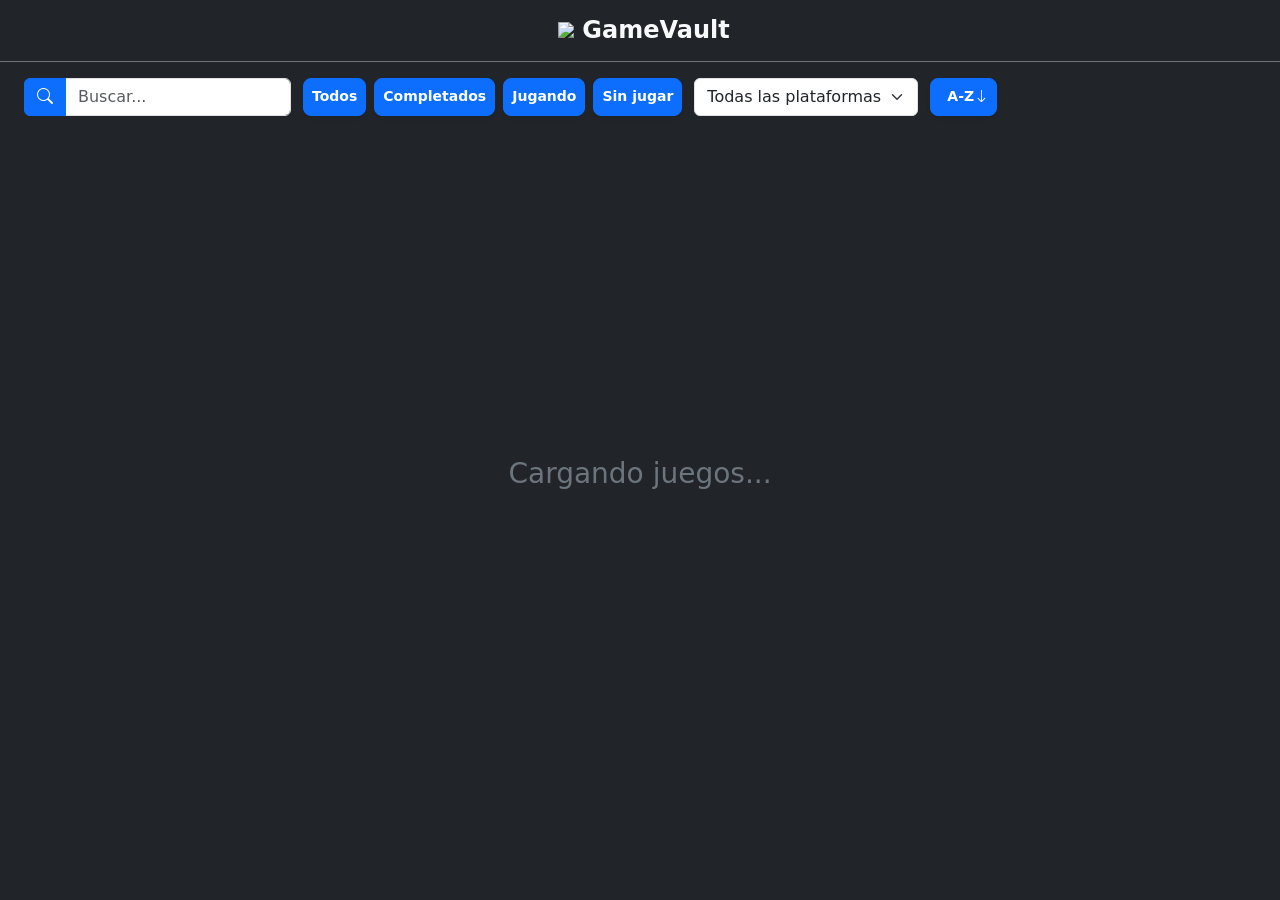
==== app/resources/index.html @ 4f373be8 "feat: Add search by A-Z / Z-A" ====
<!DOCTYPE html>
<html lang="es">

<head>
    <meta charset="UTF-8">
    <title>GameVault</title>
    <link href="https://cdn.jsdelivr.net/npm/bootstrap@5.3.3/dist/css/bootstrap.min.css" rel="stylesheet">
    <link href="https://cdn.jsdelivr.net/npm/bootstrap-icons@1.11.3/font/bootstrap-icons.min.css" rel="stylesheet">
    <link rel="stylesheet" href="/resources/css/index.css">
    <link rel="icon" type="image/x-icon" href="favicon.ico">
    <script defer src="/resources/js/app.js"></script>
</head>

<body class="bg-dark text-light vh-100 d-flex flex-column overflow-hidden">

    <header class="border-bottom border-secondary py-3 px-4 d-flex justify-content-center align-items-center">
        <h1 class="h4 fw-bold mb-0 d-flex align-items-center">
            <img src="/img/favicon-32x32.png" class="mx-2 align-middle"> GameVault
        </h1>
    </header>

    <main class="container-fluid pb-4 pt-3 px-4 flex-grow-1 overflow-y-auto">

        <div class="container mb-4 mx-0">
            <div class="row">

                <div class="col-auto ps-0">

                    <div class="input-group">

                        <button class="btn btn-primary" type="button" onclick="handleTitleSearch()">
                            <i class="bi bi-search"></i>
                        </button>

                        <input type="text" id="title-search" class="form-control" maxlength="41"
                            placeholder="Buscar...">
                    </div>

                </div>

                <div class="col-auto d-flex px-0">

                    <button type="button"
                        class="btn btn-primary btn-sm text-white fw-bold rounded-3 px-2 py-1 shadow-sm me-1"
                        onclick="filterGamesByStatus('todos')">Todos</button>

                    <button type="button"
                        class="btn btn-primary btn-sm text-white fw-bold rounded-3 px-2 py-1 shadow-sm mx-1"
                        onclick="filterGamesByStatus('completado')">Completados</button>

                    <button type="button"
                        class="btn btn-primary btn-sm text-white fw-bold rounded-3 px-2 py-1 shadow-sm mx-1"
                        onclick="filterGamesByStatus('jugando')">Jugando</button>

                    <button type="button"
                        class="btn btn-primary btn-sm text-white fw-bold rounded-3 px-2 py-1 shadow-sm ms-1"
                        onclick="filterGamesByStatus('pendiente')">Sin jugar</button>

                </div>

                <div class="col-auto">

                    <select id="platform-filter" class="form-select" onchange="filterGamesByPlatform(this.value)">
                        <option value="">Todas las plataformas</option>
                    </select>

                </div>

                <div class="col-auto px-0 d-flex">
                    <button class="btn btn-primary btn-sm text-white fw-bold rounded-3 ps-3 pe-2 py-1 shadow-sm me-1"
                        type="button" id="sort-toggle" onclick="toggleSort()">
                        A-Z<i class="bi bi-arrow-down"></i>
                    </button>
                </div>

            </div>
        </div>

        <div id="games-grid" class="row row-cols-2 row-cols-sm-3 row-cols-md-4 row-cols-lg-6 gy-4 gx-3">

            <div class="position-fixed top-50 start-50 translate-middle text-center w-100">
                <p class="text-secondary fs-3 mb-0">Cargando juegos...</p>
            </div>

        </div>

        <template id="game-card-template">

            <div class="col">

                <div class="card bg-secondary shadow bg-opacity-25 border-secondary rounded-4 h-100">

                    <div class="position-relative overflow-hidden">
                        <img class="card-img-top img-fluid game-cover">
                        <span class="badge position-absolute top-0 start-0 m-2 game-status"></span>
                    </div>

                    <div class="card-body p-2 d-flex flex-column">
                        <p class="card-title fw-bold text-light text-center fs-5 mb-1 game-title"></p>

                        <div class="d-flex align-items-center gap-2 mb-1 mt-auto game-meta-row">
                            <span class="text-light text-opacity-50 small game-year"></span>
                            <span class="text-light text-opacity-50 small game-separator">•</span>
                            <div class="text-light text-opacity-50 small d-flex gap-1 game-genres"></div>
                        </div>

                        <div class="game-pills mb-2 mt-1"></div>

                        <p class="mb-0 text-warning game-stars"></p>
                    </div>

                </div>

            </div>

        </template>

    </main>
</body>

</html>
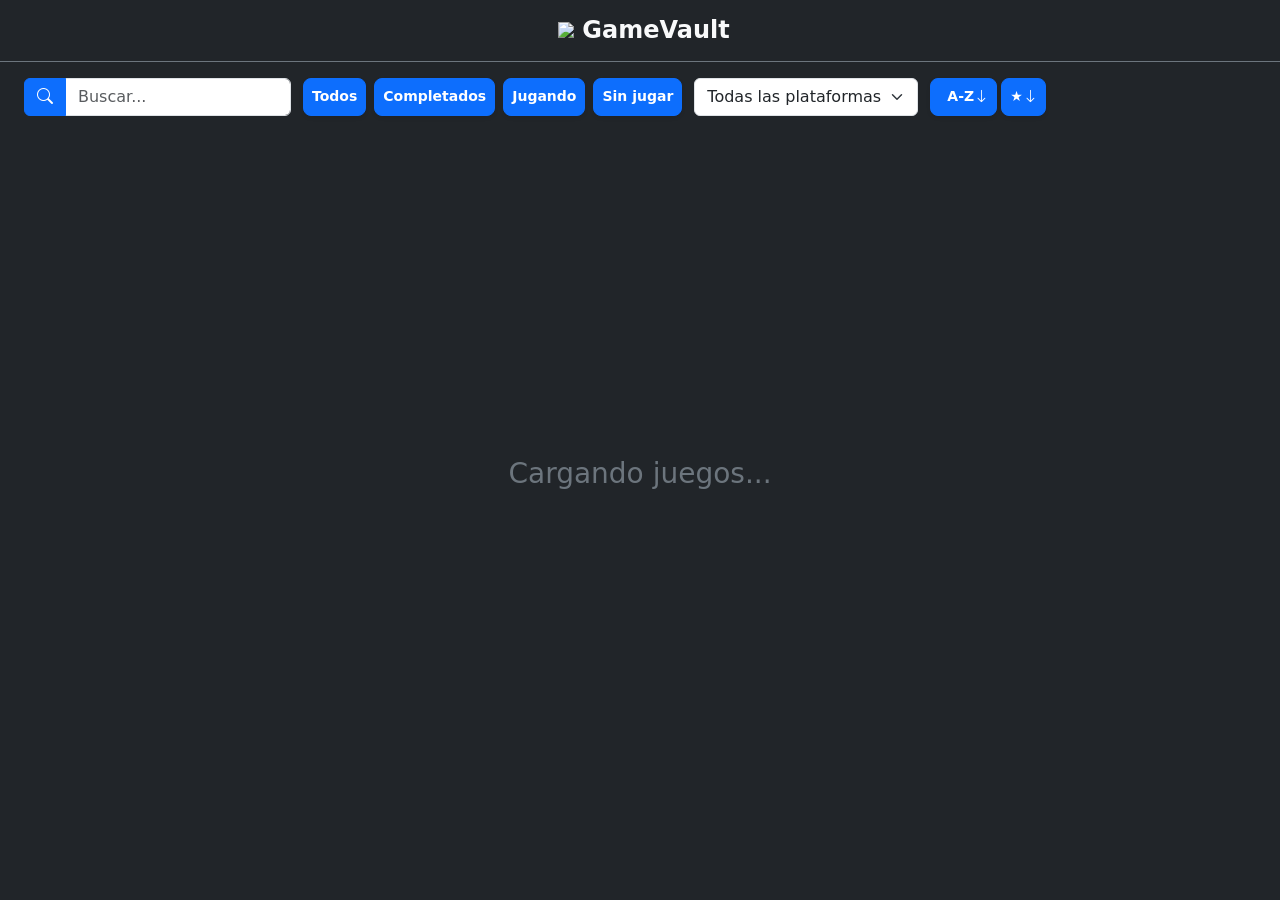
==== commit 6f5db4e2: "feat: Add filter by rating" ====
--- a/app/resources/index.html
+++ b/app/resources/index.html
@@ -73,6 +73,13 @@
                     </button>
                 </div>
 
+                <div class="col-auto d-flex px-0">
+                    <button class="btn btn-primary btn-sm text-white fw-bold rounded-3 px-2 py-1 shadow-sm me-1"
+                        type="button" id="rating-sort-toggle" onclick="toggleRatingSort()">
+                        ★<i class="bi bi-arrow-down"></i>
+                    </button>
+                </div>
+
             </div>
         </div>
 
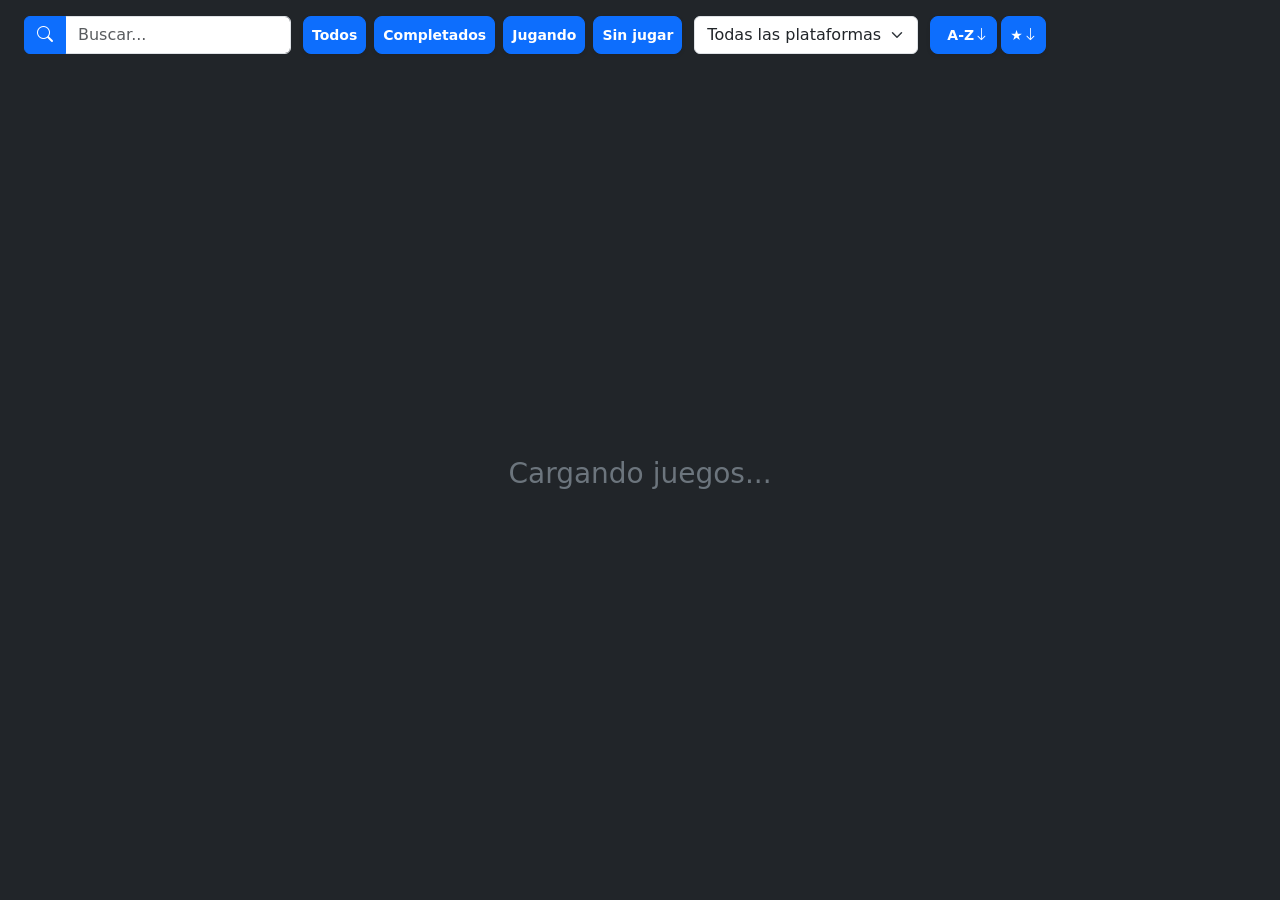
==== commit fc40f06c: "feat: Add stats calculator" ====
--- a/app/resources/index.html
+++ b/app/resources/index.html
@@ -7,17 +7,15 @@
     <link href="https://cdn.jsdelivr.net/npm/bootstrap@5.3.3/dist/css/bootstrap.min.css" rel="stylesheet">
     <link href="https://cdn.jsdelivr.net/npm/bootstrap-icons@1.11.3/font/bootstrap-icons.min.css" rel="stylesheet">
     <link rel="stylesheet" href="/resources/css/index.css">
+    <link rel="stylesheet" href="/resources/css/header.css">
     <link rel="icon" type="image/x-icon" href="favicon.ico">
+    <script defer src="https://cdn.jsdelivr.net/npm/bootstrap@5.3.3/dist/js/bootstrap.bundle.min.js"></script>
     <script defer src="/resources/js/app.js"></script>
 </head>
 
 <body class="bg-dark text-light vh-100 d-flex flex-column overflow-hidden">
 
-    <header class="border-bottom border-secondary py-3 px-4 d-flex justify-content-center align-items-center">
-        <h1 class="h4 fw-bold mb-0 d-flex align-items-center">
-            <img src="/img/favicon-32x32.png" class="mx-2 align-middle"> GameVault
-        </h1>
-    </header>
+    <div id="header-placeholder"></div>
 
     <main class="container-fluid pb-4 pt-3 px-4 flex-grow-1 overflow-y-auto">
 
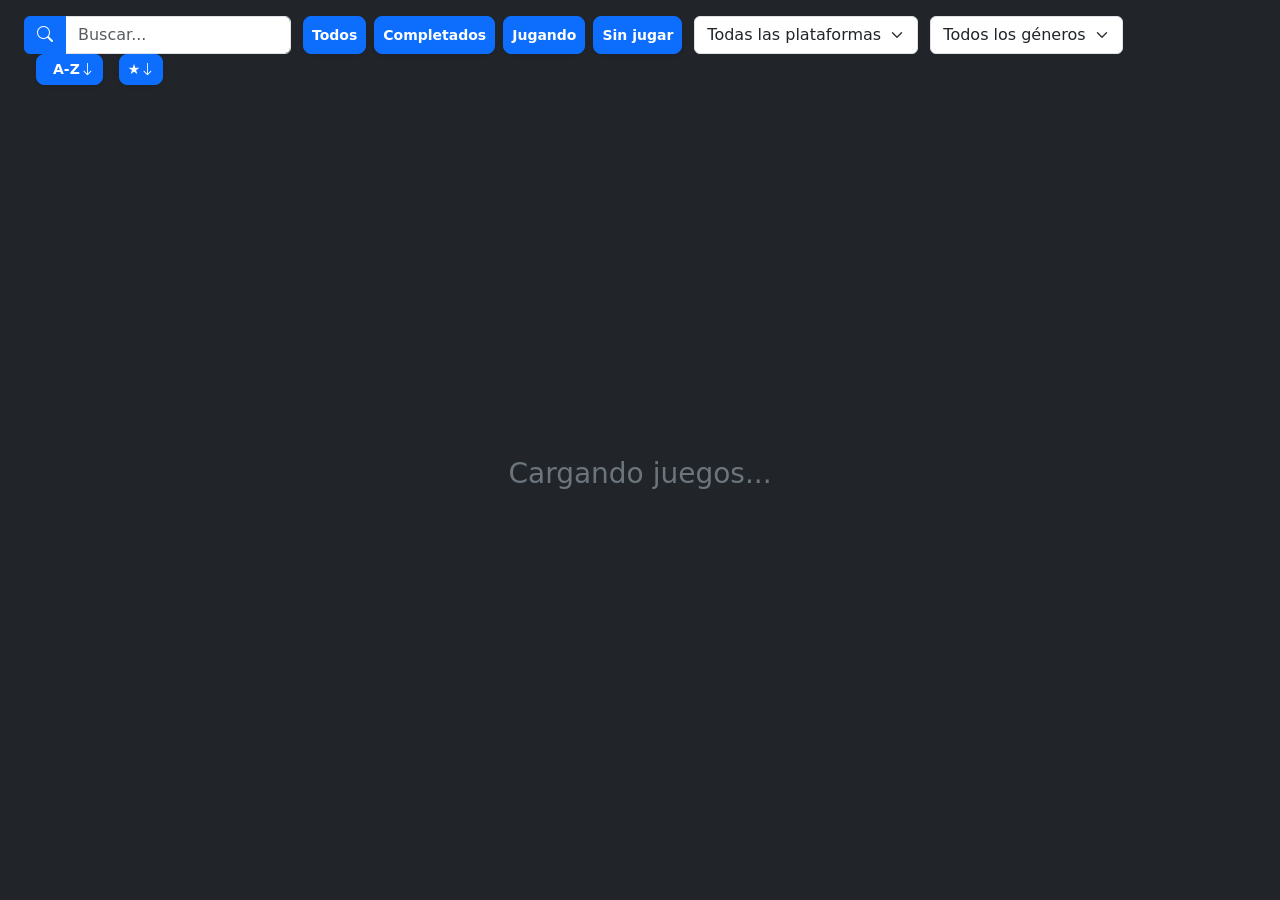
==== commit 20197195: "feat: Added filter by genre" ====
--- a/app/resources/index.html
+++ b/app/resources/index.html
@@ -11,6 +11,7 @@
     <link rel="icon" type="image/x-icon" href="favicon.ico">
     <script defer src="https://cdn.jsdelivr.net/npm/bootstrap@5.3.3/dist/js/bootstrap.bundle.min.js"></script>
     <script defer src="/resources/js/app.js"></script>
+    <script defer src="/resources/js/edit.js"></script>
 </head>
 
 <body class="bg-dark text-light vh-100 d-flex flex-column overflow-hidden">
@@ -64,7 +65,15 @@
 
                 </div>
 
-                <div class="col-auto px-0 d-flex">
+                <div class="col-auto px-0">
+
+                    <select id="genre-filter" class="form-select" onchange="filterGamesByGenre(this.value)">
+                        <option value="">Todos los géneros</option>
+                    </select>
+
+                </div>
+
+                <div class="col-auto  d-flex">
                     <button class="btn btn-primary btn-sm text-white fw-bold rounded-3 ps-3 pe-2 py-1 shadow-sm me-1"
                         type="button" id="sort-toggle" onclick="toggleSort()">
                         A-Z<i class="bi bi-arrow-down"></i>
@@ -120,6 +129,124 @@
 
         </template>
 
+        <div class="modal fade" id="edit-game-modal" tabindex="-1">
+
+            <div class="modal-dialog modal-lg modal-dialog-centered">
+
+                <div class="modal-content bg-dark text-light">
+
+                    <div class="position-relative edit-hero">
+                        <img id="edit-hero-img" class="w-100" style="height: 220px; object-fit: cover;">
+                        <div class="edit-hero-overlay"></div>
+
+                        <button type="button" class="btn-close btn-close-white position-absolute top-0 end-0 m-3"
+                            data-bs-dismiss="modal"></button>
+
+                        <div class="position-absolute bottom-0 start-0 end-0 p-3">
+                            <div class="d-flex align-items-center gap-2 mb-1">
+                                <span id="edit-hero-status" class="badge"></span>
+                                <span id="edit-hero-meta" class="small text-white fw-bold"></span>
+                            </div>
+                            <h2 id="edit-hero-title" class="fw-bold mb-1"></h2>
+                            <div class="d-flex align-items-center gap-2">
+                                <span id="edit-hero-rating" class="small fw-bold text-warning"></span>
+                                <div id="edit-hero-platforms" class="d-flex gap-1"></div>
+                            </div>
+                        </div>
+                    </div>
+
+                    <div class="modal-body">
+                        <ul class="nav nav-tabs border-secondary mb-3" id="edit-tabs">
+                            <li class="nav-item">
+                                <button class="nav-link active" data-bs-toggle="tab" data-bs-target="#tab-edit"
+                                    type="button">
+                                    Editar
+                                </button>
+                            </li>
+                            <li class="nav-item">
+                                <button class="nav-link" data-bs-toggle="tab" data-bs-target="#tab-review"
+                                    type="button">
+                                    Reseña
+                                </button>
+                            </li>
+                        </ul>
+
+                        <div class="tab-content">
+                            <div class="tab-pane fade show active" id="tab-edit">
+                                <form id="edit-game-form">
+                                    <input type="hidden" id="edit-game-id">
+                                    <div class="mb-2">
+                                        <label class="form-label small">Título</label>
+                                        <input type="text" id="edit-title-input"
+                                            class="form-control bg-secondary text-light border-dark" required
+                                            maxlength="255">
+                                    </div>
+                                    <div class="row mb-2">
+                                        <div class="col-4">
+                                            <label class="form-label small">Estado</label>
+                                            <select id="edit-status-input"
+                                                class="form-select bg-secondary text-light border-dark">
+                                                <option value="pendiente">Pendiente</option>
+                                                <option value="jugando">Jugando</option>
+                                                <option value="completado">Completado</option>
+                                            </select>
+                                        </div>
+                                        <div class="col-4">
+                                            <label class="form-label small">Año</label>
+                                            <input type="number" id="edit-year-input"
+                                                class="form-control bg-secondary text-light border-dark" min="1950">
+                                        </div>
+                                        <div class="col-4">
+                                            <label class="form-label small">Rating</label>
+                                            <input type="number" id="edit-rating-input"
+                                                class="form-control bg-secondary text-light border-dark" min="0" max="5"
+                                                step="0.5">
+                                        </div>
+                                    </div>
+                                    <div class="mb-2">
+                                        <label class="form-label small">URL de la foto</label>
+                                        <input type="url" id="edit-photo-input"
+                                            class="form-control bg-secondary text-light border-dark">
+                                    </div>
+                                    <div class="row mb-2">
+                                        <div class="col-6">
+                                            <label class="form-label small">Plataformas</label>
+                                            <div id="edit-platforms-input"
+                                                class="form-select bg-secondary text-light border-dark" multiple
+                                                size="4"></div>
+                                        </div>
+                                        <div class="col-6">
+                                            <label class="form-label small">Géneros</label>
+                                            <div id="edit-genres-input"
+                                                class="form-select bg-secondary text-light border-dark" multiple
+                                                size="4"></div>
+                                        </div>
+                                    </div>
+                                </form>
+                            </div>
+
+                            <div class="tab-pane fade" id="tab-review">
+                                <label class="form-label small">Tu reseña</label>
+                                <textarea id="edit-review-input"
+                                    class="form-control bg-secondary text-light border-dark" rows="6"></textarea>
+                            </div>
+                        </div>
+
+                        <p id="edit-form-message" class="small mb-0 mt-2"></p>
+                    </div>
+
+                    <div class="modal-footer border-secondary">
+                        <button type="button" class="btn btn-outline-danger me-auto" id="edit-delete-btn">
+                            <i class="bi bi-trash"></i> Borrar
+                        </button>
+                        <button type="button" class="btn btn-outline-primary" id="edit-save-btn">Guardar
+                            cambios</button>
+                    </div>
+
+                </div>
+            </div>
+        </div>
+
     </main>
 </body>
 
